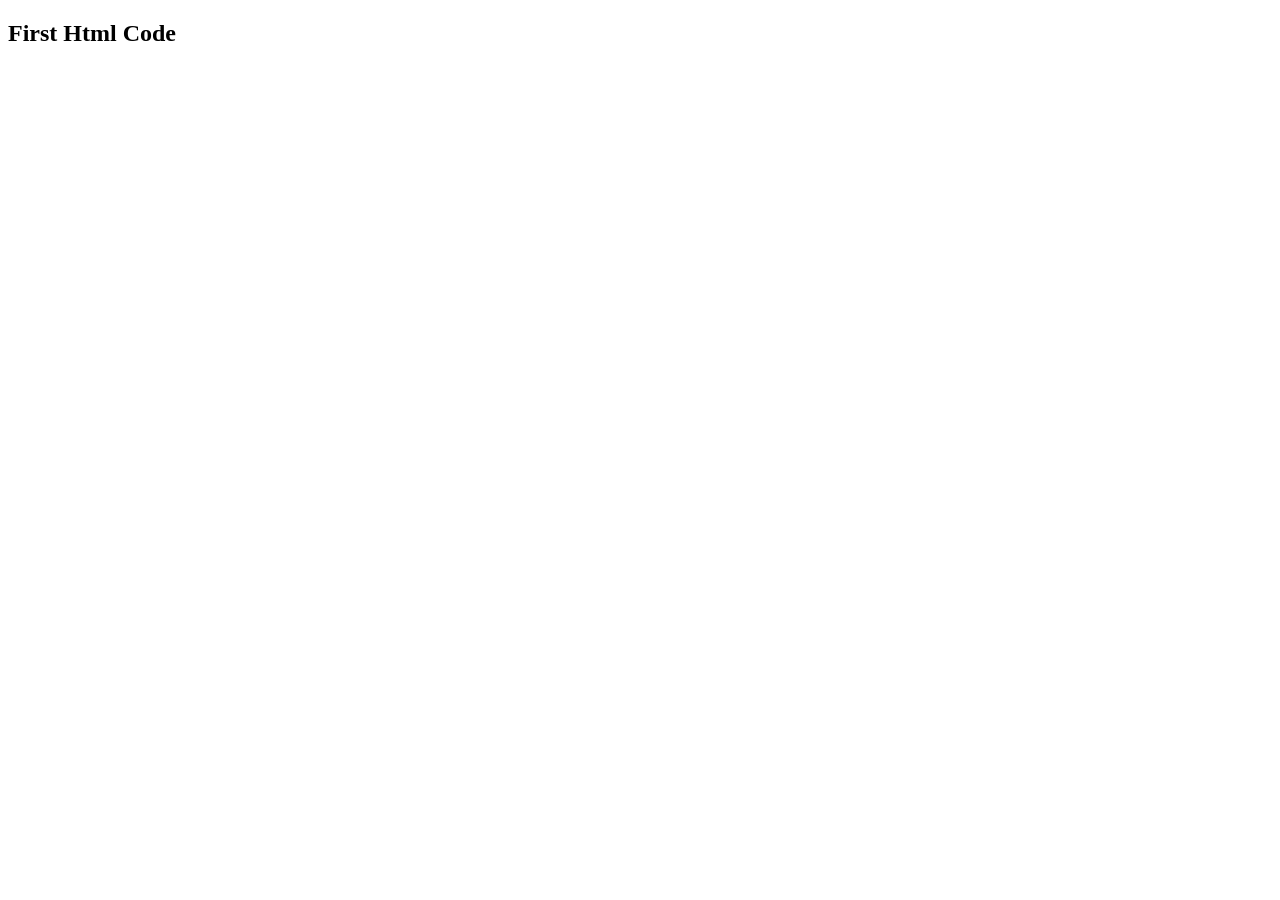
==== 01_Video/index.html @ d84c4b2c "Fix typos in note.txt, rename inde.html to index.html, and standardize folder names" ====
<!DOCTYPE html>
<html lang="en">
<head>
    <meta charset="UTF-8">
    <meta name="viewport" content="width=device-width, initial-scale=1.0">
    <title>Document</title>
</head>
<body>
    <h2>First Html Code</h2>
</body>
</html>
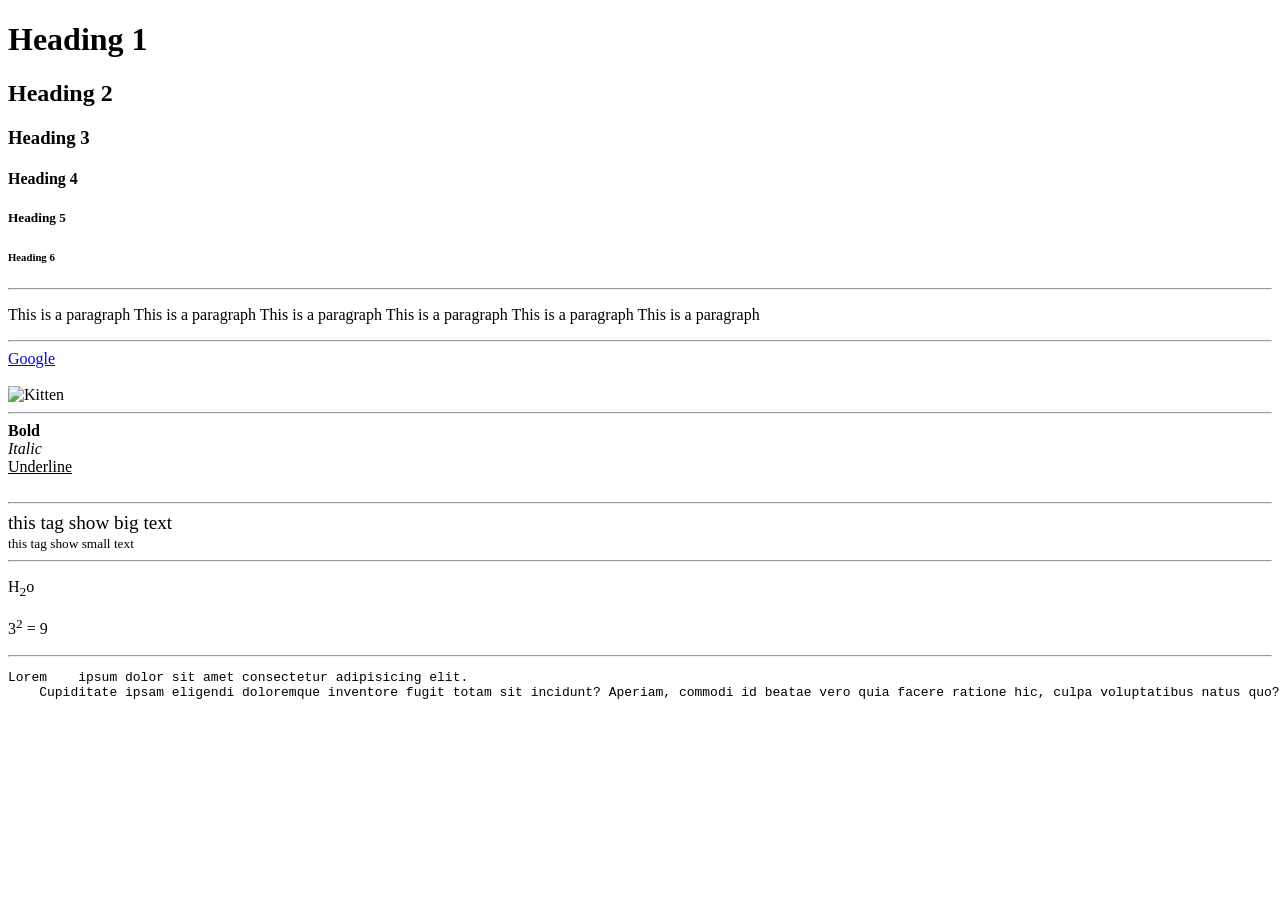
==== commit 5a103658: "Enhance index.html with additional HTML elements and structure; update note.txt with Git commands an" ====
--- a/01_Video/index.html
+++ b/01_Video/index.html
@@ -3,9 +3,64 @@
 <head>
     <meta charset="UTF-8">
     <meta name="viewport" content="width=device-width, initial-scale=1.0">
-    <title>Document</title>
+    <title>My first page</title>
 </head>
+
+<!-- this is a body tag -->
 <body>
-    <h2>First Html Code</h2>
-</body>
+
+    <!-- this is a heading tag -->
+    <h1>Heading 1</h1>
+    <h2>Heading 2</h2>
+    <h3>Heading 3</h3>
+    <h4>Heading 4</h4>
+    <h5>Heading 5</h5>
+    <h6>Heading 6</h6>
+
+    <!-- this is a hr tag -->
+    <hr>
+
+    <!-- this is a paragraph tag -->
+    <p> This is a paragraph This is a paragraph This is a paragraph This is a paragraph This is a paragraph This is a paragraph</p>
+    <hr>
+
+    <!-- this is an anchor tag -->
+    <a href="https://www.google.com"> Google</a>
+
+    <!-- this is a line break -->
+    <br> 
+    <br>
+
+    <!--this is an image tag -->
+    <img src="https://www.humaneworld.org/sites/default/files/styles/sa_social_media_facebook/public/2020-07/kitten-510651.jpg?h=f54c7448&itok=N-igK9qm" alt="Kitten" height="100">
+    
+    <br>
+    <hr>
+    <!-- this is a bold,italic,underline list -->
+     <b>Bold</b> 
+     <br>
+     <i>Italic</i>
+     <br>
+     <u>Underline</u>
+    <br>
+    <br>
+    <hr>
+
+    <!-- this is a big and small text tag -->
+     <big> this tag show big text</big>
+     <br>
+    
+     <small> this tag show small text</small>
+    <hr>
+    <p>H<sub>2</sub>o</p>
+    <p>3<sup>2</sup> = 9</p>
+    <hr>
+    
+    <!--this is a preformatted text tag -->
+    <pre>Lorem    ipsum dolor sit amet consectetur adipisicing elit.
+    Cupiditate ipsam eligendi doloremque inventore fugit totam sit incidunt? Aperiam, commodi id beatae vero quia facere ratione hic, culpa voluptatibus natus quo?</pre>
+
+
+
+</body> 
 </html>
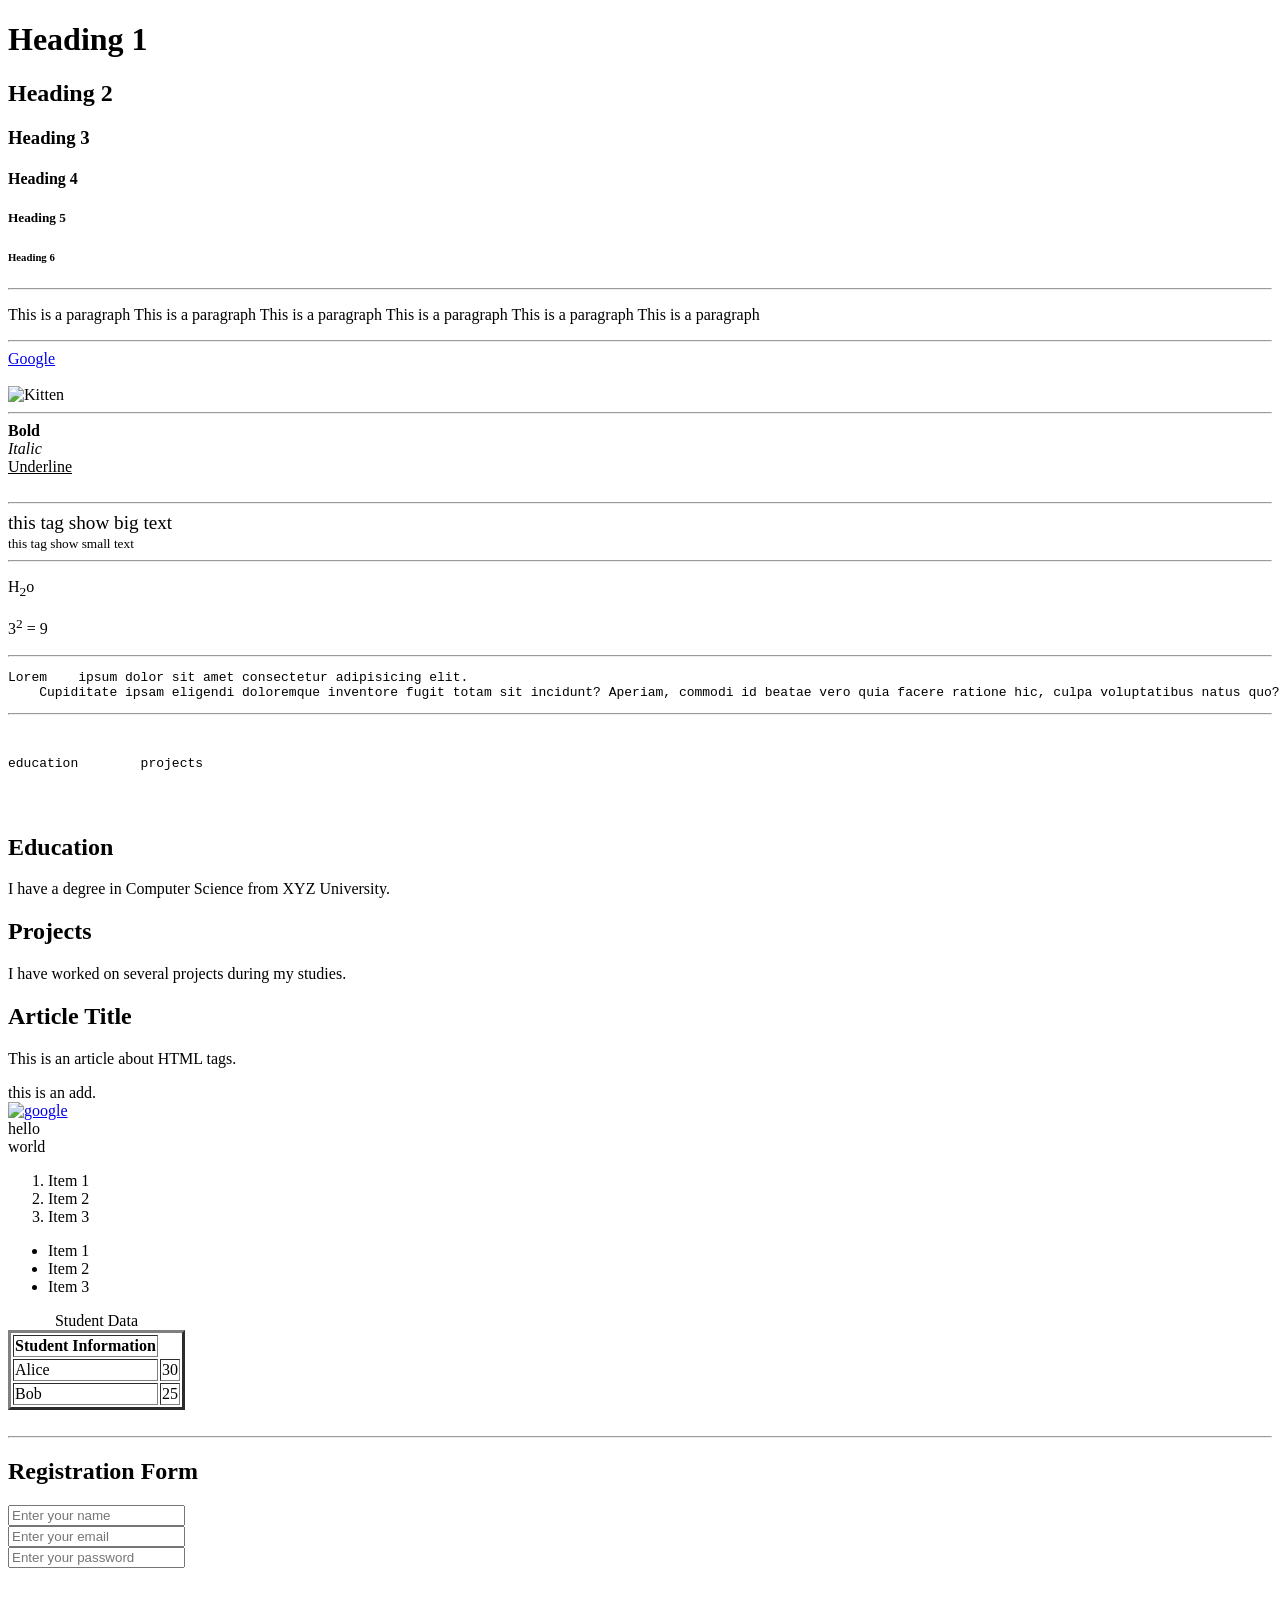
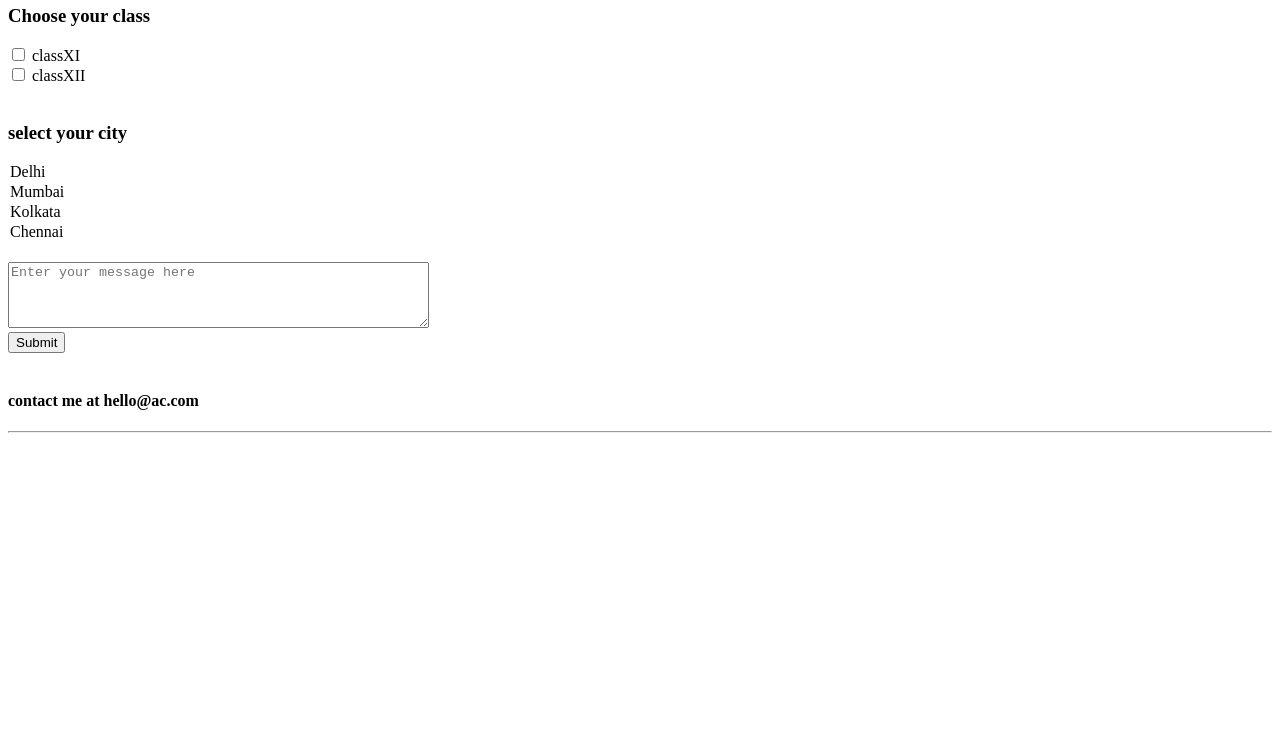
==== commit 294c019a: "Enhance index.html with additional HTML structure; add sections for education, projects, and a regis" ====
--- a/01_Video/index.html
+++ b/01_Video/index.html
@@ -60,7 +60,124 @@
     <pre>Lorem    ipsum dolor sit amet consectetur adipisicing elit.
     Cupiditate ipsam eligendi doloremque inventore fugit totam sit incidunt? Aperiam, commodi id beatae vero quia facere ratione hic, culpa voluptatibus natus quo?</pre>
 
+    <hr>
+    <header>
+        <pre>
+          <p>education        projects</p>  
+        </pre>
 
+    </header>
+    <main>
+        <!-- this is a section tag -->
+        <section>
+            <h2>Education</h2>
+            <p> I have a degree in Computer Science from XYZ University.</p>
+        </section>
+        <section>
+            <h2>Projects</h2>
+            <p> I have worked on several projects during my studies.</p>
+        </section>
+
+         <!-- this is an article tag -->
+        <article>
+            <h2>Article Title</h2>
+            <p>This is an article about HTML tags.</p>
+        </article>
+
+         <!-- this is an aside tag -->
+        <aside>this is an add.</aside>
+
+        <!--this is a Revisiting anchor tag -->
+    <a href="https://www.google.com" target="_main"> <img src="https://static.vecteezy.com/system/resources/previews/042/165/816/non_2x/google-logo-transparent-free-png.png" alt="google" height="50"></a>
+    
+<!--this is a div tag -->
+    <div>
+        hello
+    </div> 
+
+<!-- this is a span tag -->
+    <span>
+        world
+    </span>
+
+    <ol>
+        <li>Item 1</li>
+        <li>Item 2</li>
+        <li>Item 3</li>
+    </ol>
+
+    <ul>
+        <li>Item 1</li>
+        <li>Item 2</li>
+        <li>Item 3</li>
+    </ul>
+
+    <table border="3">
+        
+        <thead>
+            <caption>Student Data</caption>
+        <tr>
+            <th> <colspan="2">Student Information</colspan></th>
+        </tr>    
+        </thead>
+
+        <tbody>
+        <tr>
+            <td>Alice</td>
+            <td>30</td>
+        </tr>
+        <tr>
+            <td>Bob</td>
+            <td>25</td>
+        </tr>
+        </tbody>
+    </table>
+    </main>
+<br>
+<hr>
+<h2>Registration Form</h2>
+<form action="/action.php">
+    <input type="text" name="name" placeholder="Enter your name">
+    <br>
+    <input type="email" name="email" placeholder="Enter your email">
+    <br>
+    <input type="password" name="password" placeholder="Enter your password">
+    <br>
+    <br>
+    <h3>Choose your class</h3>
+    <label for="101"></label>
+    <input type="checkbox" id="101" name="class" value="class">
+    <label for="101"> classXI</label><br>
+
+    <label for="102"></label>
+    <input type="checkbox" id="102" name="class" value="class">
+    <label for="102"> classXII</label>
+    <br>
+    <br>
+    <h3>select your city</h3>
+    <slect name="city">
+        <option value="delhi">Delhi</option>
+        <option value="mumbai">Mumbai</option>
+        <option value="kolkata">Kolkata</option>
+        <option value="chennai">Chennai</option>
+    </slect>
+    <br>
+
+    <textarea name="message" rows="4" cols="50" placeholder="Enter your message here"></textarea>
+<br>
+    <form action="/action.php">
+        <input type="submit" value="Submit">
+    </form>
+</form>
+<br>
+<footer>
+        <h4>contact me at hello@ac.com</h4>
+     </footer>
+<hr>
+
+<!-- this is a video tag -->
+<iframe width="400" height="300" src="https://www.youtube.com/embed/oGdt3tzo074?si=PSsB6h4buYh8P1Zr" title="YouTube video player" frameborder="0" allow="accelerometer; autoplay; clipboard-write; encrypted-media; gyroscope; picture-in-picture; web-share" referrerpolicy="strict-origin-when-cross-origin" allowfullscreen></iframe>
+    
 
 </body> 
 </html>
